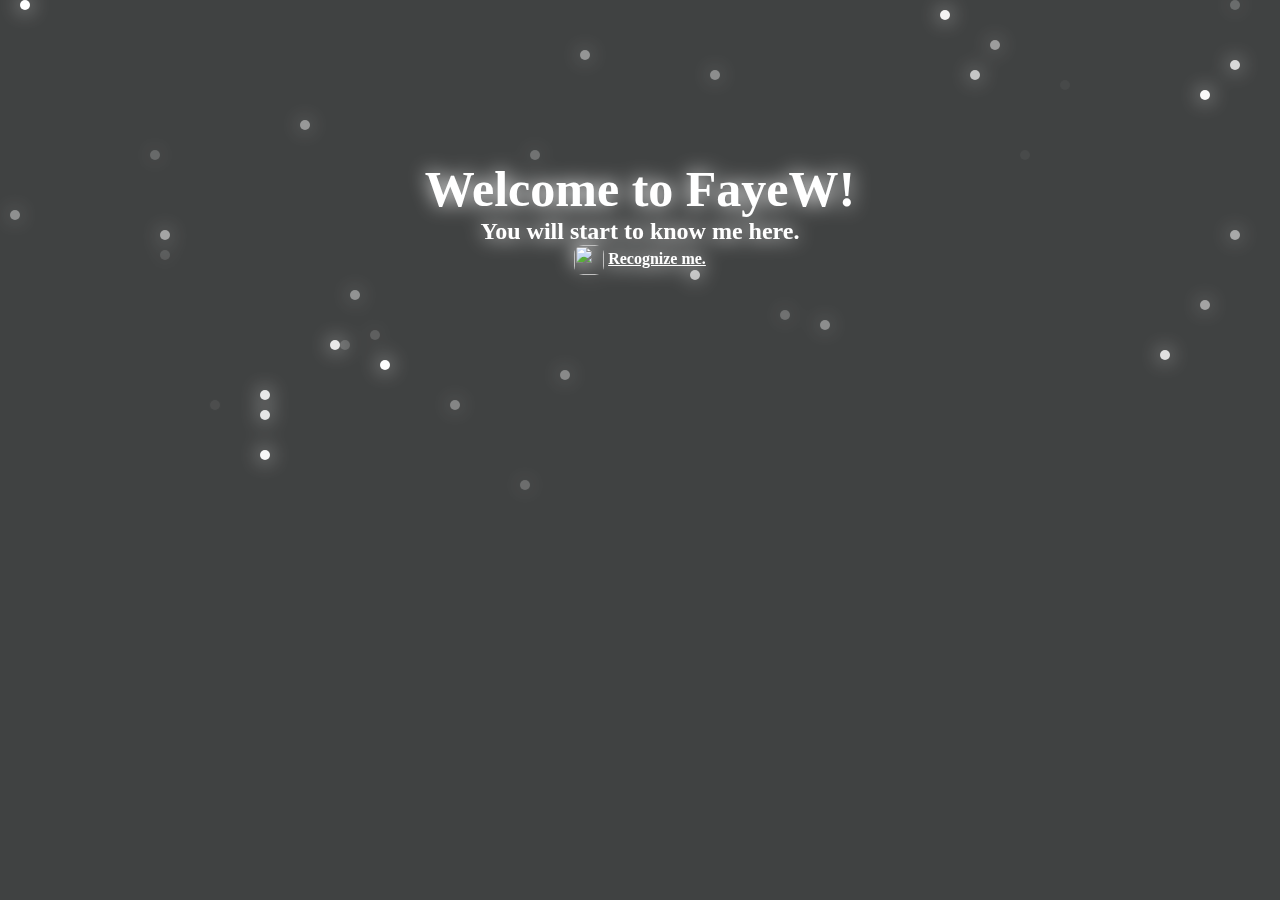
==== index.html @ aff01462 "Update index.html" ====
<!DOCTYPE html>
<html lang="en">

<head>
    <meta charset="UTF-8">
    <meta http-equiv="X-UA-Compatible" content="IE=edge">
    <meta name="viewport" content="width=device-width, initial-scale=1.0">
    <title>首页</title>
    <link rel="stylesheet" href="css/cover.css">
    <link rel="icon" href="me.ico">
</head>
<div class="bg">
    <div class="introduce">
        <h1 style="font-size: 50px;">Welcome to FayeW!</h1>
        <h2>You will start to know me here.</h2>
        <a href="./introduce.html"><img src="./img/me.png" style="cursor: pointer;"></a>
        <a href="./introduce.html" style="font-weight: 800; color: rgb(255, 255, 255);">Recognize me.</a>
    </div>
    <div class="snow-bg">
        <div class="snow"></div>
    </div>
    <section class="first-bg">
    </section>
    <section class="second-bg">
    </section>
</div>
<footer></footer>

<body>

</body>
<script>
    var snowBg = document.querySelector('.snow-bg');
    var arr = [];

    //随机生成雪花区域
    function creatSown(num) {
        for (var i = 0; i < num; i++) {
            var snow = document.createElement('div');
            snow.className = 'snow';
            setInterval(() => {

            }, 3000)
            snow.style.background = 'rgba(255, 255, 255,' + Math.random() + ' )';
            //随机生成的位置
            snow.style.top = Math.floor(Math.random() * 50) + '0px';
            snow.style.left = Math.floor(Math.random() * 130) + '0px';
            snowBg.appendChild(snow);
        }

    }
    //传递想要生生成的数量
    const num = Math.floor(Math.random(0, 1) * 100);
    creatSown(num);

</script>

</html>
---- css/cover.css ----
* {
    padding: 0;
    margin: 0;
    box-sizing: border-box;
}

body {
    background-color: rgba(43, 46, 46, 0.9);
    filter: drop-shadow(0 0 10px white);
}

.bg {
    position: relative;
}

.introduce {
    position: absolute;
    width: 600px;
    z-index: 999;
    left: 50%;
    margin-top: 160px;
    transform: translateX( -50%);
    color: #fff;
    text-align: center;
}

.introduce img {
    width: 30px;
    height: 30px;
    border-radius: 30%;
    vertical-align: middle;
}

.snow {
    position: absolute;
    width: 10px;
    height: 10px;
    left: 20px;
    background: rgba(255, 255, 255, 1);
    border-radius: 50%;
}

.first-bg {
    position: absolute;
    margin-top: 320px;
    width: 100%;
    height: 336px;
    background: url(../img/bg1.png) no-repeat;
    animation: first-bg 70s linear infinite;
    z-index: 1;
}

.second-bg {
    position: absolute;
    margin-top: 80px;
    width: 100%;
    height: 569px;
    background: url(../img/bg2.png) no-repeat;
    animation: second-bg 85s linear infinite;
}

footer {
    position: absolute;
    margin-top: 520px;
    width: 200px;
    height: 100px;
    background: url(../img/bear.png) no-repeat;
    animation: bearMove 1s steps(8) infinite, Move 5s linear forwards;
    z-index: 1;
}

@keyframes bearMove {
    0% {
        background-position: 0 0;
    }
    100% {
        background-position: -1600px 0;
    }
}

@keyframes Move {
    0% {
        left: 0%;
    }
    100% {
        left: 50%;
        transform: translateX(-50%);
    }
}

@keyframes first-bg {
    0% {
        background-position: 0 0;
    }
    100% {
        background-position: -2400px 0;
    }
}

@keyframes second-bg {
    0% {
        background-position: 0 0;
    }
    100% {
        background-position: -2400px 0;
    }
}
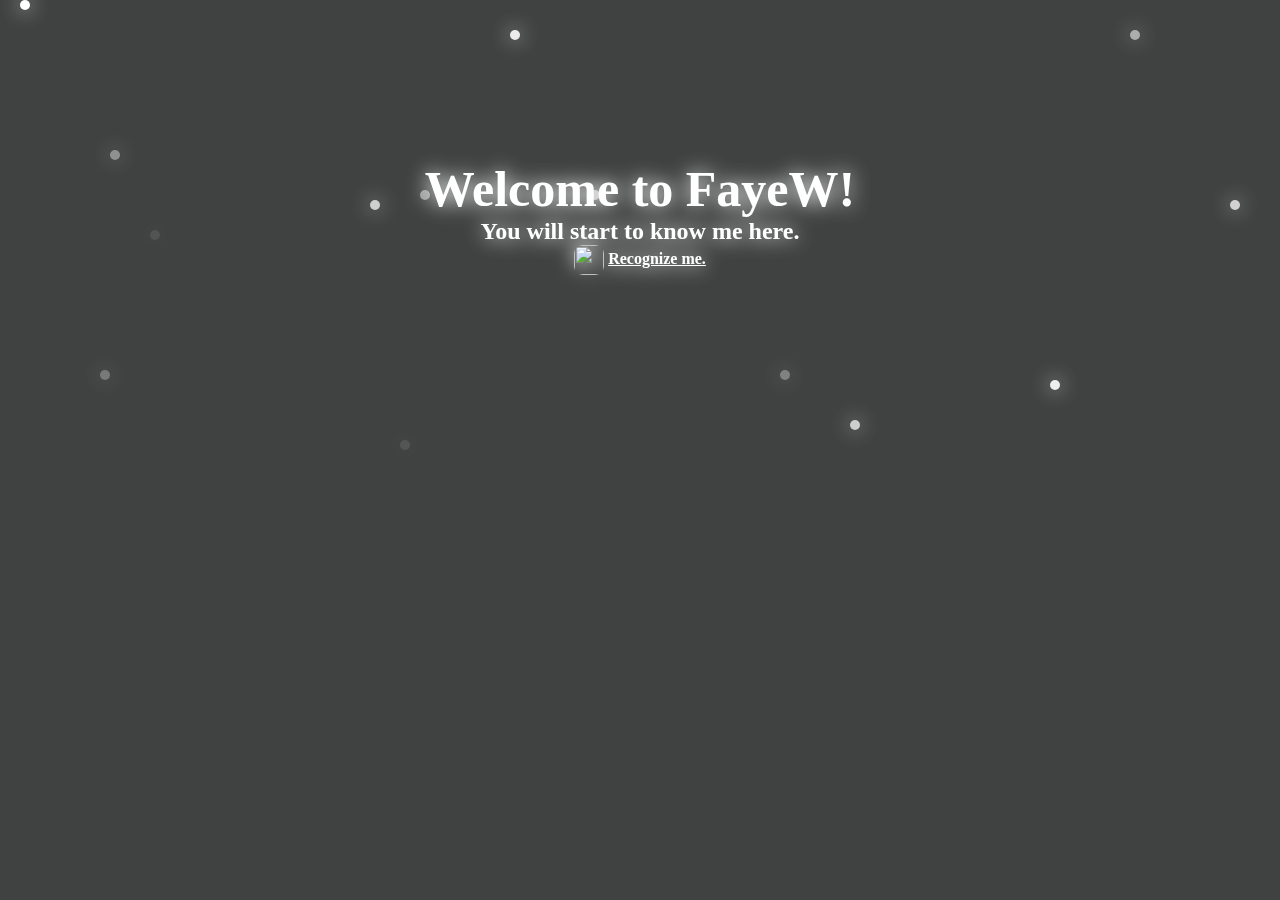
==== commit 6c920d4d: "Update index.html" ====
--- a/index.html
+++ b/index.html
@@ -30,8 +30,8 @@
 
 </body>
 <script>
-    var snowBg = document.querySelector('.snow-bg');
-    var arr = [];
+    let snowBg = document.querySelector('.snow-bg');
+    let arr = [];
 
     //随机生成雪花区域
     function creatSown(num) {
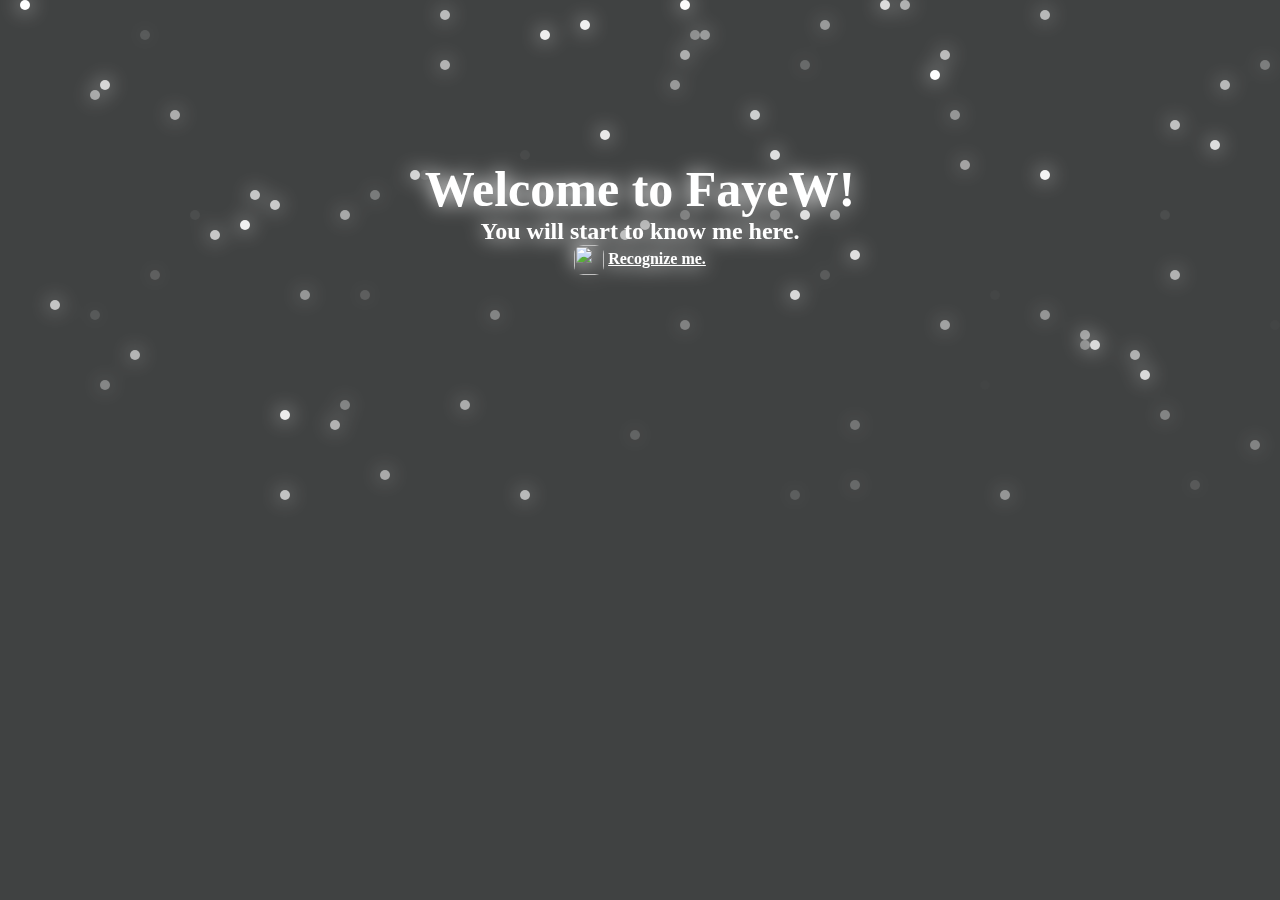
==== commit c9bc157c: "Update index.html" ====
--- a/index.html
+++ b/index.html
@@ -1,6 +1,6 @@
 <!DOCTYPE html>
 <html lang="en">
-
+<body>
 <head>
     <meta charset="UTF-8">
     <meta http-equiv="X-UA-Compatible" content="IE=edge">
@@ -26,11 +26,10 @@
 </div>
 <footer></footer>
 
-<body>
-
 </body>
 <script>
     let snowBg = document.querySelector('.snow-bg');
+    const fragment = document.createDocumentFragment();
     let arr = [];
 
     //随机生成雪花区域
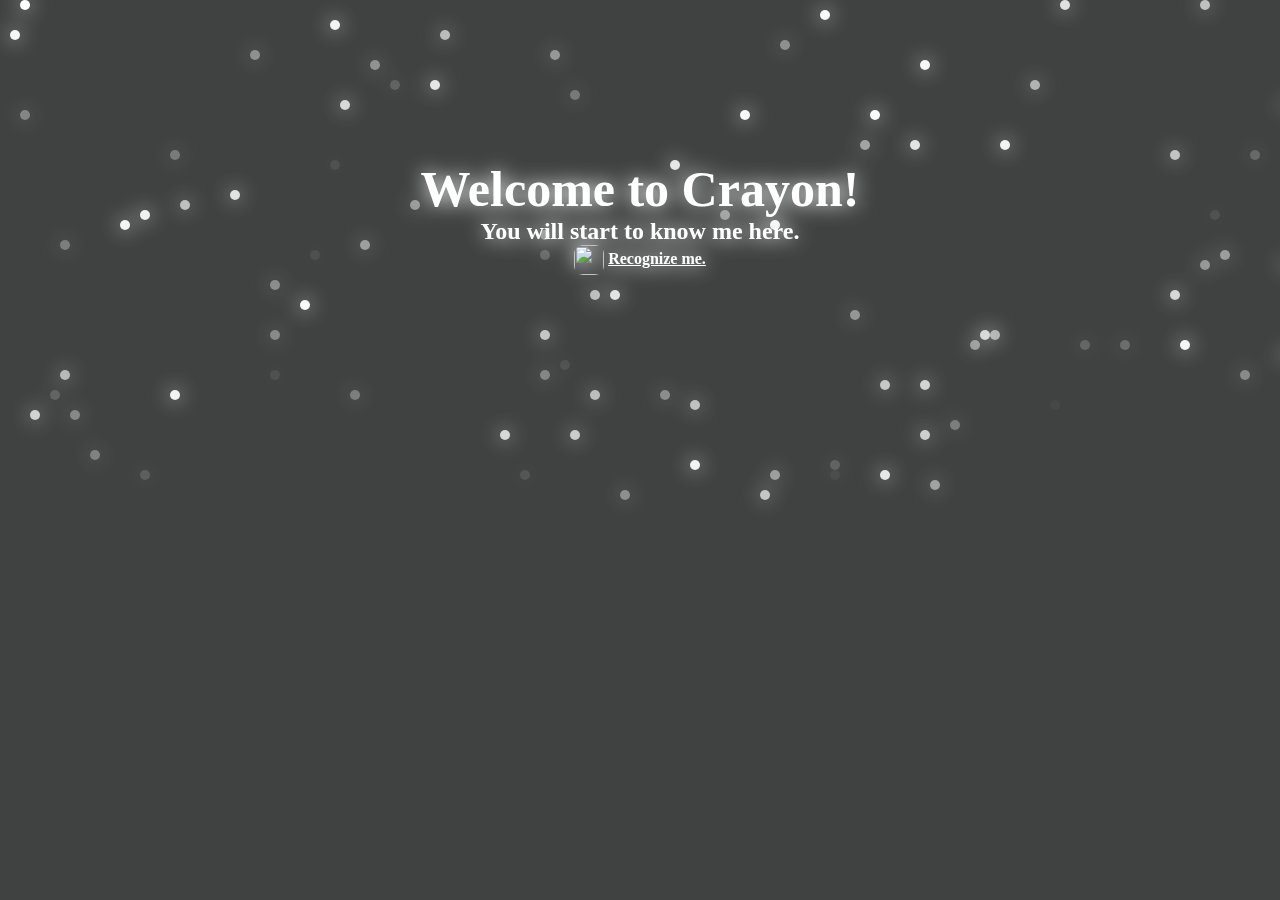
==== commit 279c47e4: "Update index.html" ====
--- a/index.html
+++ b/index.html
@@ -11,7 +11,7 @@
 </head>
 <div class="bg">
     <div class="introduce">
-        <h1 style="font-size: 50px;">Welcome to FayeW!</h1>
+        <h1 style="font-size: 50px;">Welcome to Crayon!</h1>
         <h2>You will start to know me here.</h2>
         <a href="./introduce.html"><img src="./img/me.png" style="cursor: pointer;"></a>
         <a href="./introduce.html" style="font-weight: 800; color: rgb(255, 255, 255);">Recognize me.</a>
